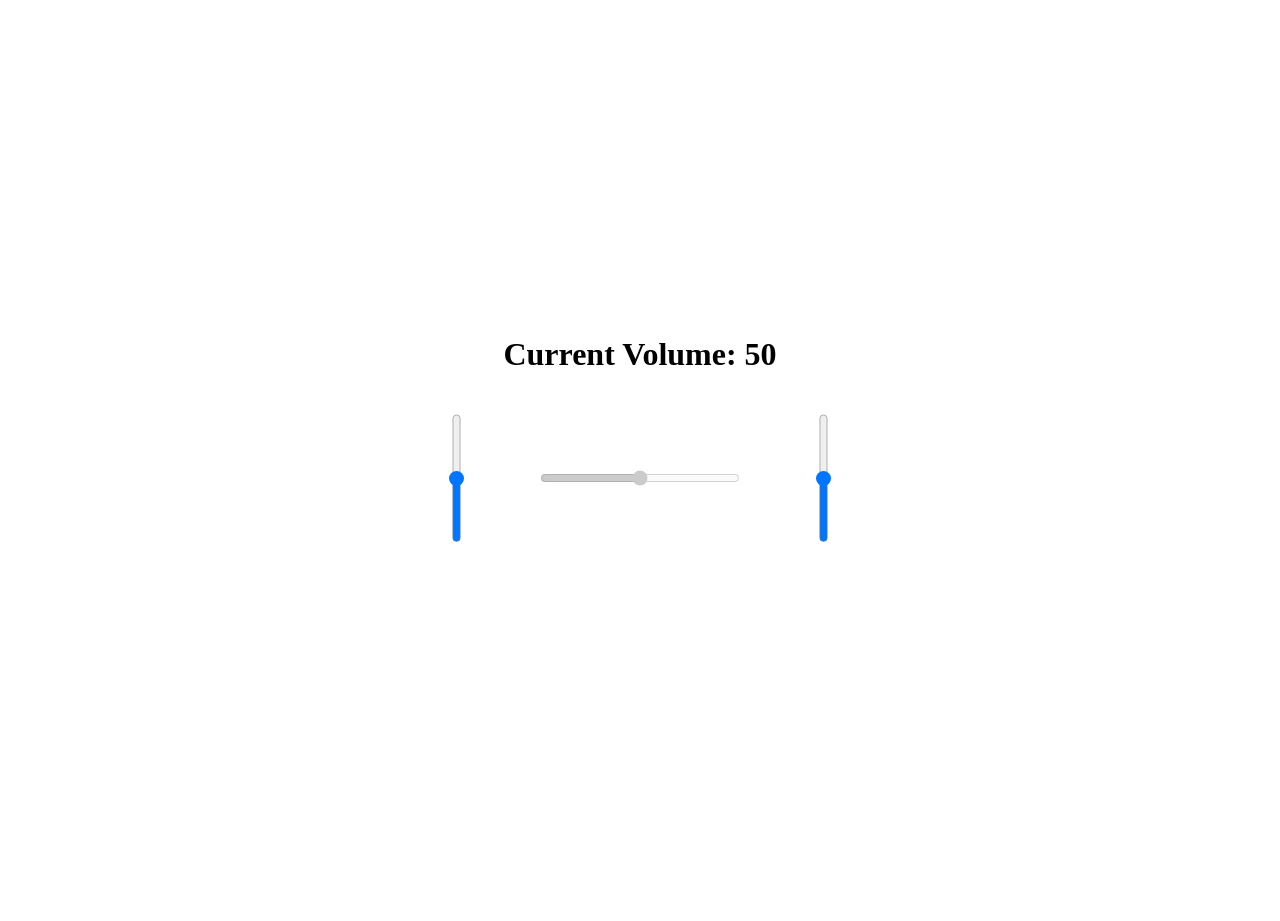
==== index.html @ ed1efd01 "rename" ====
<!DOCTYPE html>
<html>
<head>
	<meta charset="utf-8" />
	<meta http-equiv="X-UA-Compatible" content="IE=edge">
	<title>Page Title</title>
	<meta name="viewport" content="width=device-width, initial-scale=1">
	<link rel="stylesheet" type="text/css" media="screen" href="main.css" />
	<script src="main.js"></script>
</head>
<body>
	<h1>Current Volume: <span id="volumeDisplay">50</span></h1>
	<div class="slider-container">
		<input type="range" min="1" max="10000" value="5000" class="slider" id="sliderLeft">
		<input type="range" min="1" max="10000" value="5000" class="volume" id="volumeBar" disabled="true">
		<input type="range" min="1" max="18000" value="9000" class="slider" id="sliderRight">
	</div>
</body>
</html>
---- main.css ----
body {
	margin: 0;
	width: 100vw;
	height: 100vh;
	position: relative;
}

h1 {
	text-align: center;
	padding-top: 35vh;
}

.volume {
	height: 10px;
	width: 200px;
	background-color: black;
}

.slider {
	height: 10px;
}

.slider-container {
	display: flex;
	justify-content: space-between;
	width: 500px;
	height: 0px;
	position: absolute;
	margin: auto;
	top: 0;
	right: 0;
	bottom: 0;
	left: 0;

	/* animation-name: spin;
	animation-duration: 20s;
	animation-iteration-count: infinite;
	animation-timing-function: linear; */
}

@keyframes spin {
	0% { transform: rotate(0deg);}
	100% { transform: rotate(359deg); }
}

.slider {
	transform: rotate(270deg);
}
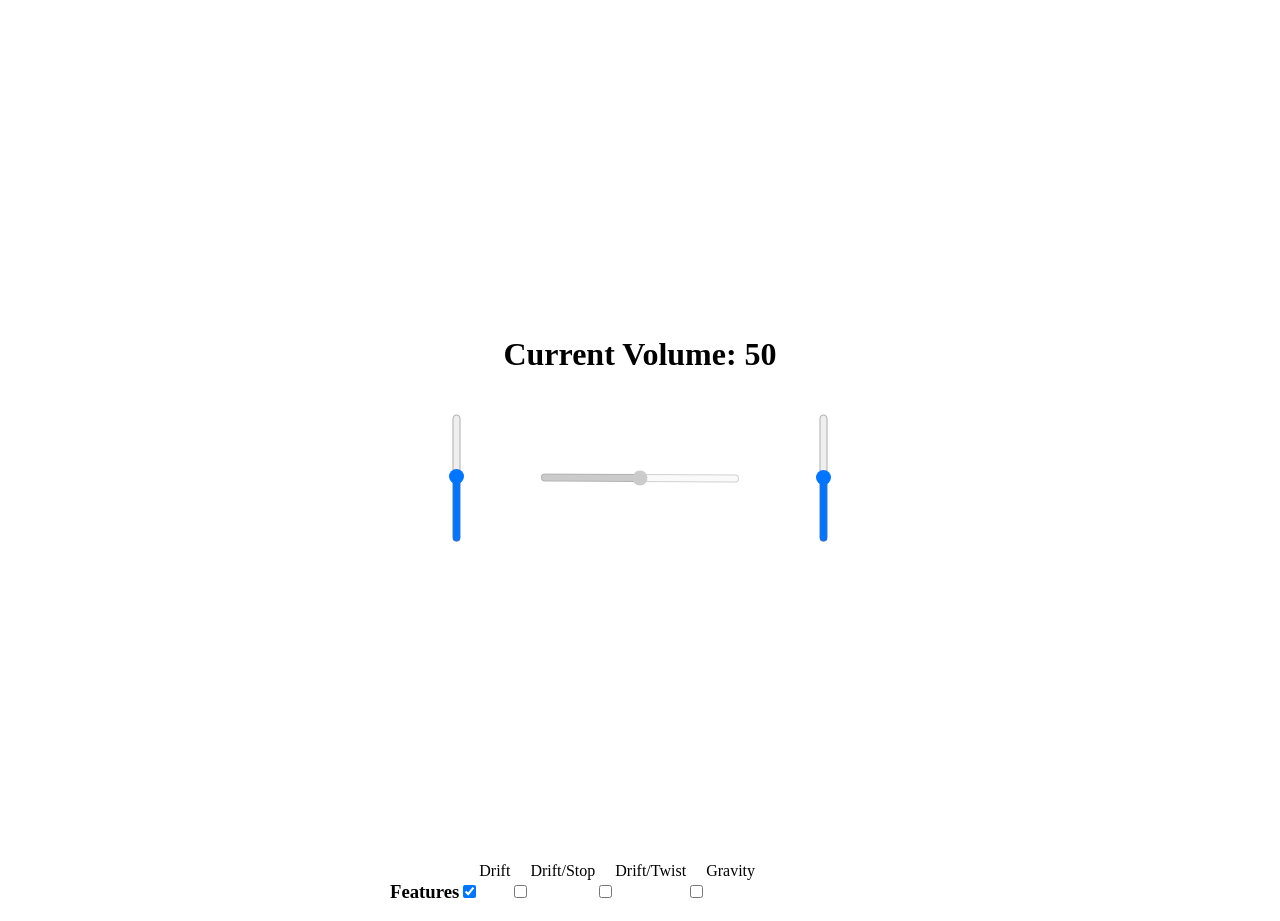
==== commit 57f04c26: "Added checkbox feature toggles to page" ====
--- a/index.html
+++ b/index.html
@@ -15,5 +15,16 @@
 		<input type="range" min="1" max="10000" value="5000" class="volume" id="volumeBar" disabled="true">
 		<input type="range" min="1" max="18000" value="9000" class="slider" id="sliderRight">
 	</div>
+	<div id="toggle-container">
+		<h3> Features </h3>
+		<input type="checkbox" id="toggleDrift"  checked>
+			<label for="toggleDrift">Drift</label>
+		<input type="checkbox" id="toggleStop"	 >
+			<label for="toggleStop">Drift/Stop</label>
+		<input type="checkbox" id="toggleTwist"  >
+			<label for="toggleTwist">Drift/Twist</label>
+		<input type="checkbox" id="toggleGravity">
+			<label for="toggleGravity">Gravity</label>
+	</div>
 </body>
 </html>
--- a/main.css
+++ b/main.css
@@ -38,6 +38,16 @@
 	animation-timing-function: linear; */
 }
 
+#toggle-container {
+	display: flex;
+	width: 500px;
+	position: absolute;
+	margin: auto;
+	bottom: 0;
+	left: 0;
+	right: 0;
+}
+
 @keyframes spin {
 	0% { transform: rotate(0deg);}
 	100% { transform: rotate(359deg); }
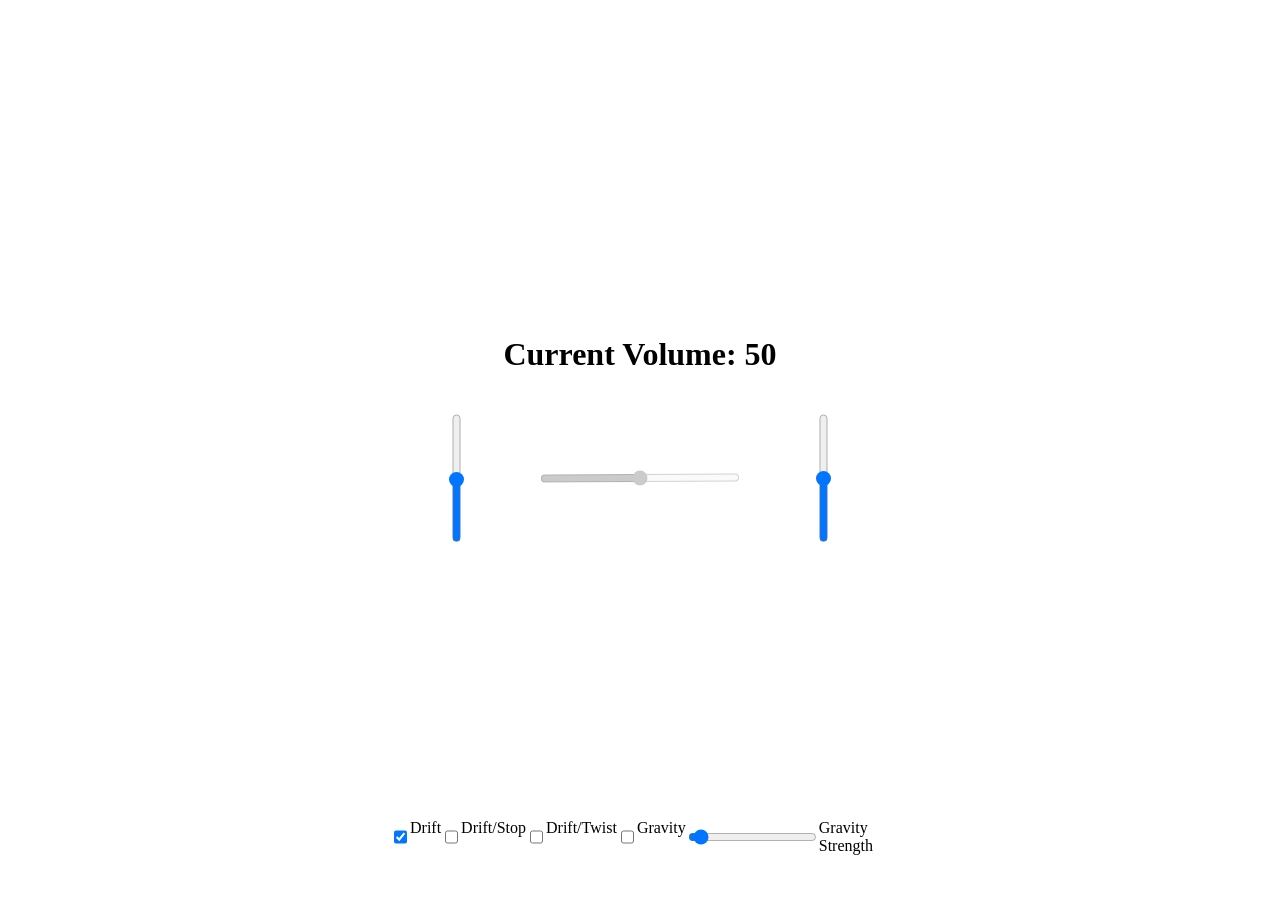
==== commit 5d3600fc: "Added slider for gravity strength" ====
--- a/index.html
+++ b/index.html
@@ -16,15 +16,16 @@
 		<input type="range" min="1" max="18000" value="9000" class="slider" id="sliderRight">
 	</div>
 	<div id="toggle-container">
-		<h3> Features </h3>
-		<input type="checkbox" id="toggleDrift"  checked>
+		<input type="checkbox" id="toggleDrift" checked>
 			<label for="toggleDrift">Drift</label>
-		<input type="checkbox" id="toggleStop"	 >
+		<input type="checkbox" id="toggleStop">
 			<label for="toggleStop">Drift/Stop</label>
-		<input type="checkbox" id="toggleTwist"  >
+		<input type="checkbox" id="toggleTwist">
 			<label for="toggleTwist">Drift/Twist</label>
 		<input type="checkbox" id="toggleGravity">
 			<label for="toggleGravity">Gravity</label>
+		<input type="range" id="gravityFuckFactor" min="0" max="10" value="0.5" step="0.1">
+			<label for="gravityFuckFactor">Gravity Strength</label>
 	</div>
 </body>
 </html>
--- a/main.css
+++ b/main.css
@@ -40,10 +40,11 @@
 
 #toggle-container {
 	display: flex;
+	justify-content: center;
 	width: 500px;
-	position: absolute;
+	position: fixed;
 	margin: auto;
-	bottom: 0;
+	bottom: 5vh;
 	left: 0;
 	right: 0;
 }
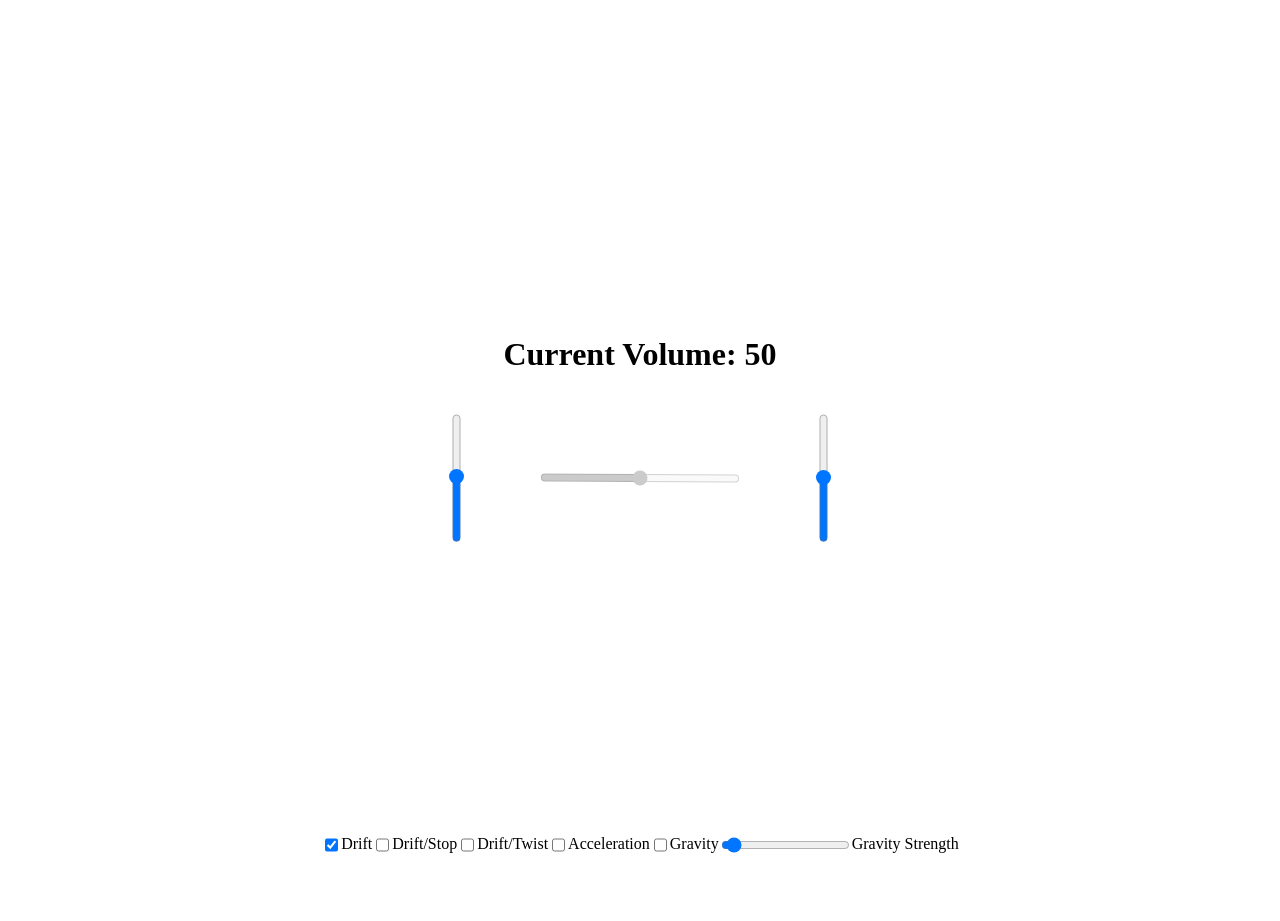
==== commit 606a5da1: "Added toggle for acceleration Acceleration: periodic balance slider speed changes accumulate instead" ====
--- a/index.html
+++ b/index.html
@@ -22,6 +22,8 @@
 			<label for="toggleStop">Drift/Stop</label>
 		<input type="checkbox" id="toggleTwist">
 			<label for="toggleTwist">Drift/Twist</label>
+		<input type="checkbox" id="toggleAcceleration">
+			<label for="acceleration">Acceleration</label>
 		<input type="checkbox" id="toggleGravity">
 			<label for="toggleGravity">Gravity</label>
 		<input type="range" id="gravityFuckFactor" min="0" max="10" value="0.5" step="0.1">
--- a/main.css
+++ b/main.css
@@ -41,7 +41,7 @@
 #toggle-container {
 	display: flex;
 	justify-content: center;
-	width: 500px;
+	width: auto;
 	position: fixed;
 	margin: auto;
 	bottom: 5vh;
